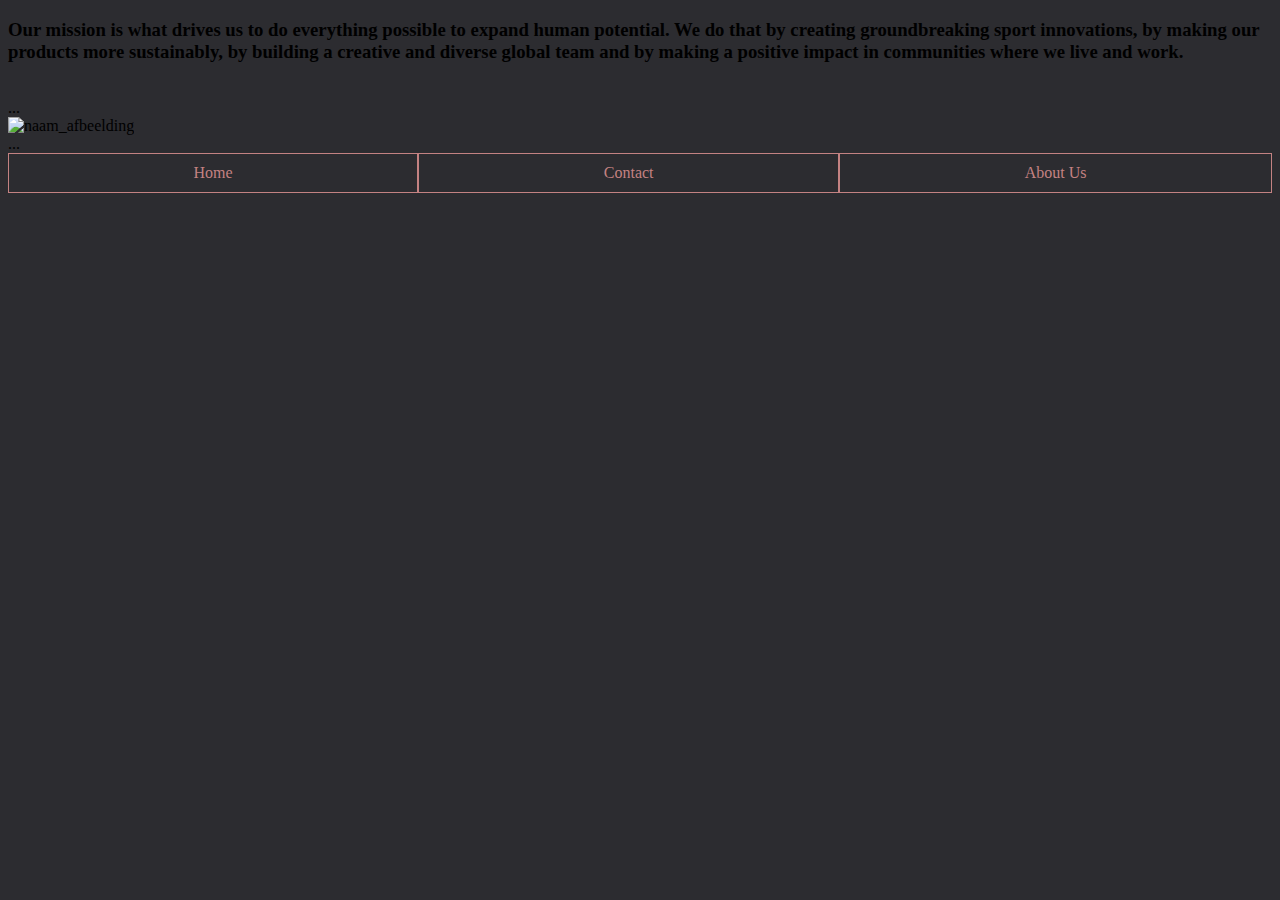
==== aboutus.html @ 673146b4 "Contact Formulier gemaakt." ====
<!DOCTYPE html>
<html>
  <head>
    <title>contact</title>
    <meta charset="utf-8">
    <link rel="stylesheet" href="style.css">
  </head>

  <body>

<h3> Our mission is what drives us to do everything possible to expand human potential. We do that by creating groundbreaking sport innovations, by making our products more sustainably, by building a creative and diverse global team and by making a positive impact in communities where we live and work. </h3>
   <img src=""> <br> 
<p3> ... </p3>  <br>
    <img src="https://image.shutterstock.com/image-vector/user-icon-vector-line-outline-260nw-1233756559.jpg" alt="naam_afbeelding">  <br>   
 
<p3> ... </p3>  <br>
    

<div class="links">
 <nav>
<a href="index.html"> Home</a> 
<a href="contact.html"> Contact</a> 
<a href="aboutus.html"> About Us</a> 
 </nav>
</div>



  </body>
<html>
---- style.css ----
h1{
  text-align: center;
  font-family: Arial, Helvetica, sans-serif;
  color: #8f87c4;
  font-size: 30px;
  margin-top: 0;
}

img {
 max-width: 100%;
 max-height: 100%;
}
.5g {
 height: 200px;
 width: 200px;
}


h2{
  color:#8f87c4 ;
  text-align: center;
}

body {
  background-color:#2c2c30;
}



p{
  font-family: Arial, Helvetica, sans-serifl;
  font-size: 12px;
  border: 1px solid #8f87c4;
  background-color:#2c2c30;
  color:#8f87c4;
}

p2{
color:white; 
}

nav {
  background-color:#c48282;
  display:flex;
}

  nav a {
  color:#c48282;
  text-align:center;
  text-decoration:none;
  flex-grow:1;
  margin:1px;
  padding:10px 5px;
   background-color:#2c2c30;
}

.footer {
  padding: 10px;
  text-align: center;
  border: 5px, solid, black;
  color:#8f87c4 ;
}


@media only screen and (min-width: 600px) {
 
}
@media only screen and (min-width: 768px) {
 
}


#fcf-form {
    display:block;
}

.fcf-body {
    margin: 0;
    font-family: -apple-system, Arial, sans-serif;
    font-size: 1rem;
    font-weight: 400;
    line-height: 1.5;
    color: #8f87c4;
    text-align: left;
    background-color: #2c2c30;
    padding: 30px;
    padding-bottom: 10px;
    border: 1px solid #c48282;
    border-radius: 0.25rem;
    max-width: 100%;
}

.fcf-form-group {
    margin-bottom: 1rem;
}

.fcf-input-group {
    position: relative;
    display: -ms-flexbox;
    display: flex;
    -ms-flex-wrap: wrap;
    flex-wrap: wrap;
    -ms-flex-align: stretch;
    align-items: stretch;
    width: 100%;
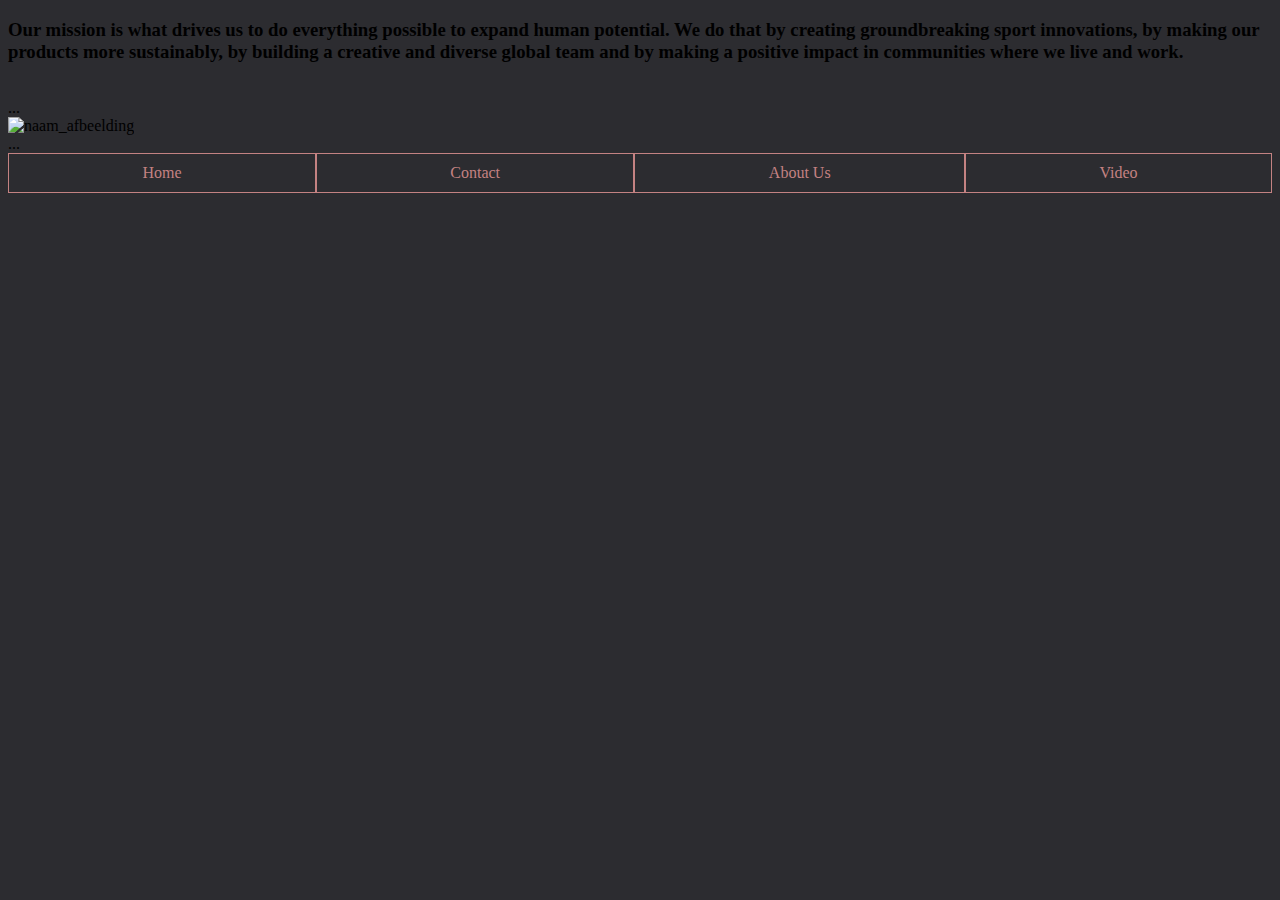
==== commit 26e334e1: "favicon toegevoegd" ====
--- a/aboutus.html
+++ b/aboutus.html
@@ -1,7 +1,7 @@
 <!DOCTYPE html>
 <html>
   <head>
-    <title>contact</title>
+    <title>about us</title>
     <meta charset="utf-8">
     <link rel="stylesheet" href="style.css">
   </head>
@@ -21,6 +21,7 @@
 <a href="index.html"> Home</a> 
 <a href="contact.html"> Contact</a> 
 <a href="aboutus.html"> About Us</a> 
+<a href="video.html"> Video</a>
  </nav>
 </div>
 
--- a/style.css
+++ b/style.css
@@ -6,14 +6,7 @@
   margin-top: 0;
 }
 
-img {
- max-width: 100%;
- max-height: 100%;
-}
-.5g {
- height: 200px;
- width: 200px;
-}
+
 
 
 h2{
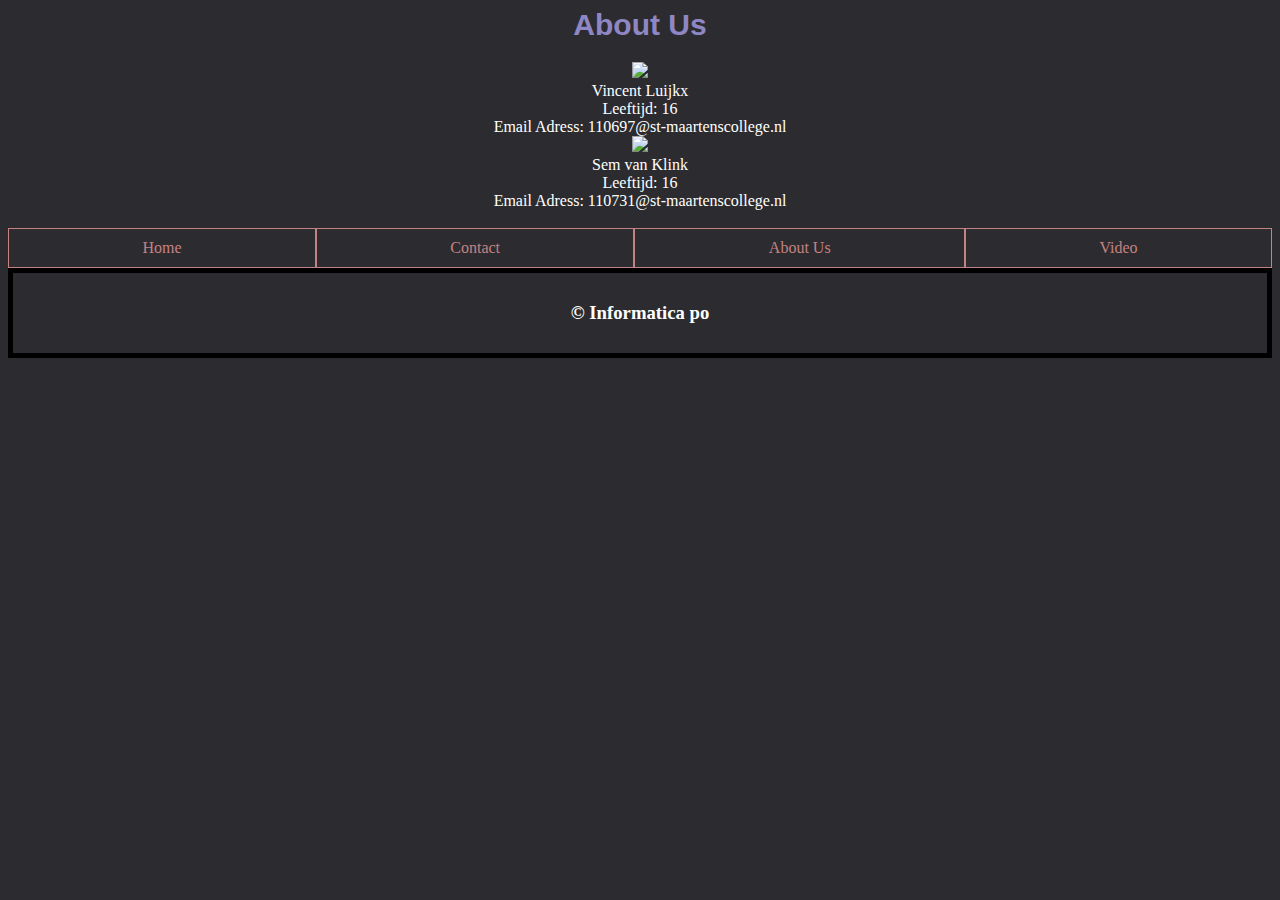
==== commit c179c9b0: "video toegevoegd en about us afgemaakt" ====
--- a/aboutus.html
+++ b/aboutus.html
@@ -2,19 +2,26 @@
 <html>
   <head>
     <title>about us</title>
-    <meta charset="utf-8">
+    <link rel="shortcut icon" type="image/jpg" href="/images/favicon.jpg"/>
     <link rel="stylesheet" href="style.css">
   </head>
 
   <body>
 
-<h3> Our mission is what drives us to do everything possible to expand human potential. We do that by creating groundbreaking sport innovations, by making our products more sustainably, by building a creative and diverse global team and by making a positive impact in communities where we live and work. </h3>
-   <img src=""> <br> 
-<p3> ... </p3>  <br>
-    <img src="https://image.shutterstock.com/image-vector/user-icon-vector-line-outline-260nw-1233756559.jpg" alt="naam_afbeelding">  <br>   
+<h1> About Us </h1>
+
+    <div class="images">
+   <img src="https://i.stack.imgur.com/YaL3s.jpg"> <br> 
+    <p1> Vincent Luijkx </p1>  <br>
+    <p1>Leeftijd: 16</p1> <br>
+    <p1>Email Adress: 110697@st-maartenscollege.nl</p1> <br>
+    
+    <img src="https://i.stack.imgur.com/YaL3s.jpg">  <br>   
  
-<p3> ... </p3>  <br>
-    
+<p1> Sem van Klink </p1>  <br>
+    <p1>Leeftijd: 16</p1> <br>
+    <p1>Email Adress: 110731@st-maartenscollege.nl </p1> <br> 
+    </div> <br>
 
 <div class="links">
  <nav>
@@ -25,7 +32,9 @@
  </nav>
 </div>
 
-
+ <div class="footer">
+    <h3> © Informatica po </h3>  
+     </div>
 
   </body>
 <html>--- a/style.css
+++ b/style.css
@@ -12,6 +12,10 @@
 h2{
   color:#8f87c4 ;
   text-align: center;
+}
+
+h3{
+color:white
 }
 
 body {
@@ -28,8 +32,12 @@
   color:#8f87c4;
 }
 
-p2{
+p1{
 color:white; 
+}
+
+p4{
+  text-align: center;
 }
 
 nav {
@@ -54,14 +62,13 @@
   color:#8f87c4 ;
 }
 
-
-@media only screen and (min-width: 600px) {
- 
-}
-@media only screen and (min-width: 768px) {
- 
-}
-
+.images{
+  text-align: center; 
+}
+
+.youtube{
+  text-align: center;
+}
 
 #fcf-form {
     display:block;
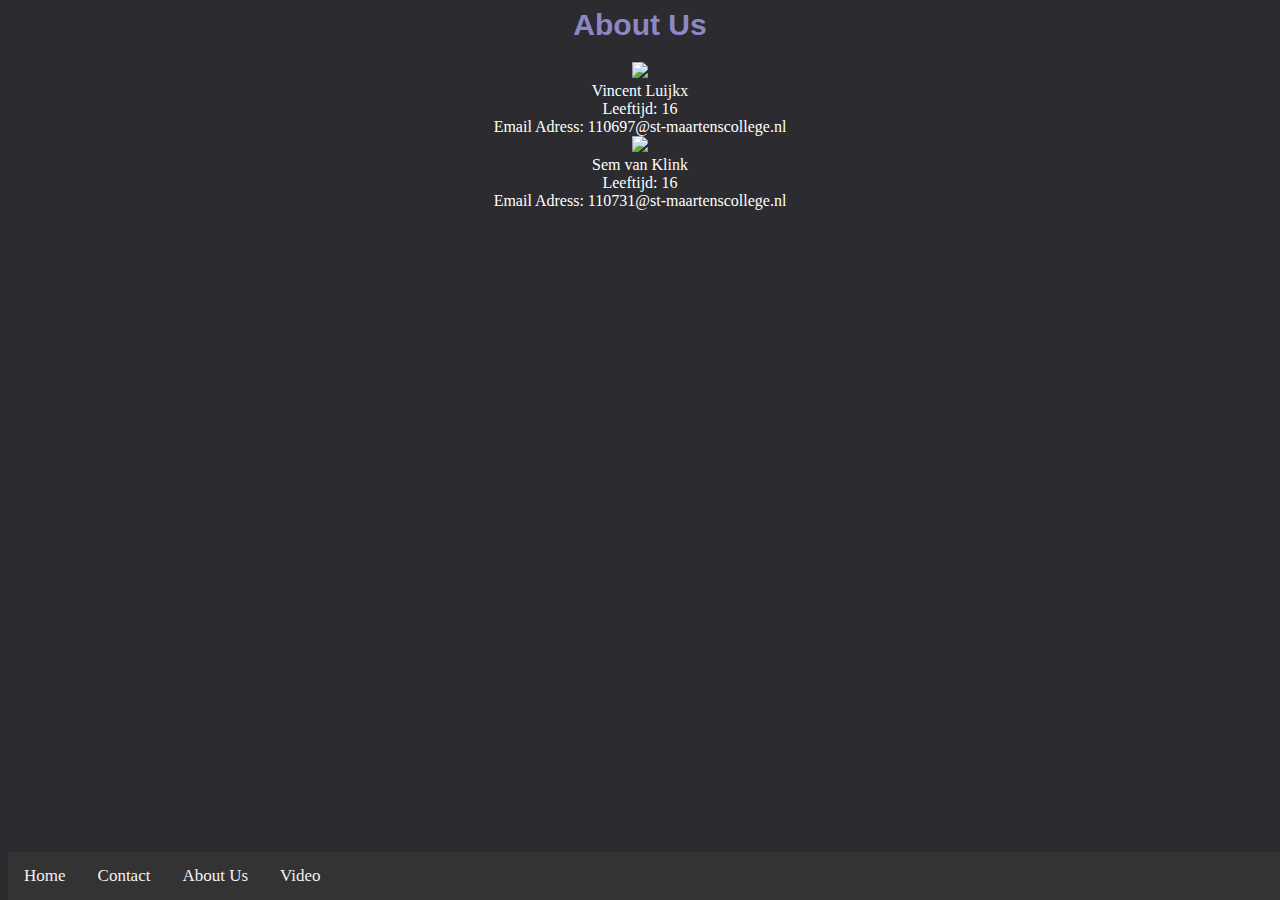
==== commit 00f42ce8: "Nav bar verandert (af) en nieuwe contact page" ====
--- a/aboutus.html
+++ b/aboutus.html
@@ -15,7 +15,7 @@
     <p1> Vincent Luijkx </p1>  <br>
     <p1>Leeftijd: 16</p1> <br>
     <p1>Email Adress: 110697@st-maartenscollege.nl</p1> <br>
-    
+
     <img src="https://i.stack.imgur.com/YaL3s.jpg">  <br>   
  
 <p1> Sem van Klink </p1>  <br>
@@ -23,7 +23,9 @@
     <p1>Email Adress: 110731@st-maartenscollege.nl </p1> <br> 
     </div> <br>
 
-<div class="links">
+  
+
+<div class="navbar" id="myNavbar">
  <nav>
 <a href="index.html"> Home</a> 
 <a href="contact.html"> Contact</a> 
@@ -32,9 +34,7 @@
  </nav>
 </div>
 
- <div class="footer">
-    <h3> © Informatica po </h3>  
-     </div>
+ 
 
   </body>
 <html>--- a/style.css
+++ b/style.css
@@ -1,3 +1,14 @@
+.backgroundgif{
+  background-image: url=("https://c.tenor.com/_Xvpya2rxLwAAAAd/web.gif");
+  height: 100%;
+  width: 100%;
+  background-position: center;
+  background-repeat: repeat;
+  background-size: cover;
+}
+
+
+
 h1{
   text-align: center;
   font-family: Arial, Helvetica, sans-serif;
@@ -5,7 +16,6 @@
   font-size: 30px;
   margin-top: 0;
 }
-
 
 
 
@@ -40,20 +50,50 @@
   text-align: center;
 }
 
-nav {
-  background-color:#c48282;
-  display:flex;
-}
-
-  nav a {
-  color:#c48282;
-  text-align:center;
-  text-decoration:none;
-  flex-grow:1;
-  margin:1px;
-  padding:10px 5px;
-   background-color:#2c2c30;
-}
+.navbar {
+  background-color: #333;
+  overflow: hidden;
+  position: fixed;
+  bottom: 0;
+  width: 100%;
+}
+
+
+
+
+.navbar a {
+  float: left;
+  display: block;
+  color: #f2f2f2;
+  text-align: center;
+  padding: 14px 16px;
+  text-decoration: none;
+  font-size: 17px;
+}
+
+
+.navbar a:hover {
+  background-color: #ddd;
+  color: black;
+}
+
+
+.navbar a.active {
+  background-color: #000000;
+  color: white;
+}
+
+
+.navbar .icon {
+  display: none;
+}
+
+p{
+  border-radius: 5px;
+  padding: 5px;
+}
+
+
 
 .footer {
   padding: 10px;
@@ -70,131 +110,131 @@
   text-align: center;
 }
 
-#fcf-form {
-    display:block;
-}
-
-.fcf-body {
-    margin: 0;
-    font-family: -apple-system, Arial, sans-serif;
-    font-size: 1rem;
-    font-weight: 400;
-    line-height: 1.5;
-    color: #8f87c4;
-    text-align: left;
-    background-color: #2c2c30;
-    padding: 30px;
-    padding-bottom: 10px;
-    border: 1px solid #c48282;
-    border-radius: 0.25rem;
-    max-width: 100%;
-}
-
-.fcf-form-group {
-    margin-bottom: 1rem;
-}
-
-.fcf-input-group {
-    position: relative;
-    display: -ms-flexbox;
-    display: flex;
-    -ms-flex-wrap: wrap;
-    flex-wrap: wrap;
-    -ms-flex-align: stretch;
-    align-items: stretch;
-    width: 100%;
-
-
-
-
-
-
-
-
-
-
-
-
-
-
-
-
-
-
-
-
-
-
-
-
-
-
-
-
-
-
-
-
-
-
-
-
-
-
-
-
-
-
-
-
-
-
-
-
-
-
-
-
-
-
-
-
-
-
-
-
-
-
-
-
-
-
-
-
-
-
-
-
-
-
-
-
-
-
-
-
-
-
-
-
-
-
-
-
-
-
-
-
-
-
-
+input[type=text], select, textarea {
+  width: 100%;
+  padding: 12px;
+  border: 1px solid #ccc;
+  border-radius: 4px;
+  box-sizing: border-box;
+  margin-top: 6px;
+  margin-bottom: 16px;
+  resize: vertical;
+}
+
+input[type=submit] {
+  background-color: #000000;
+  color: white;
+  padding: 12px 20px;
+  border: none;
+  border-radius: 4px;
+  cursor: pointer;
+}
+
+input[type=submit]:hover {
+  background-color: #000000;
+}
+
+.container {
+  border-radius: 5px;
+  background-color: #f2f2f2;
+  padding: 20px;
+}
+
+@media (max-width: 600px) {
+.fcf-body{
+  
+}
+}
+
+
+
+
+
+
+
+
+
+
+
+
+
+
+
+
+
+
+
+
+
+
+
+
+
+
+
+
+
+
+
+
+
+
+
+
+
+
+
+
+
+
+
+
+
+
+
+
+
+
+
+
+
+
+
+
+
+
+
+
+
+
+
+
+
+
+
+
+
+
+
+
+
+
+
+
+
+
+
+
+
+
+
+
+
+
+
+
+
+
+
+
+
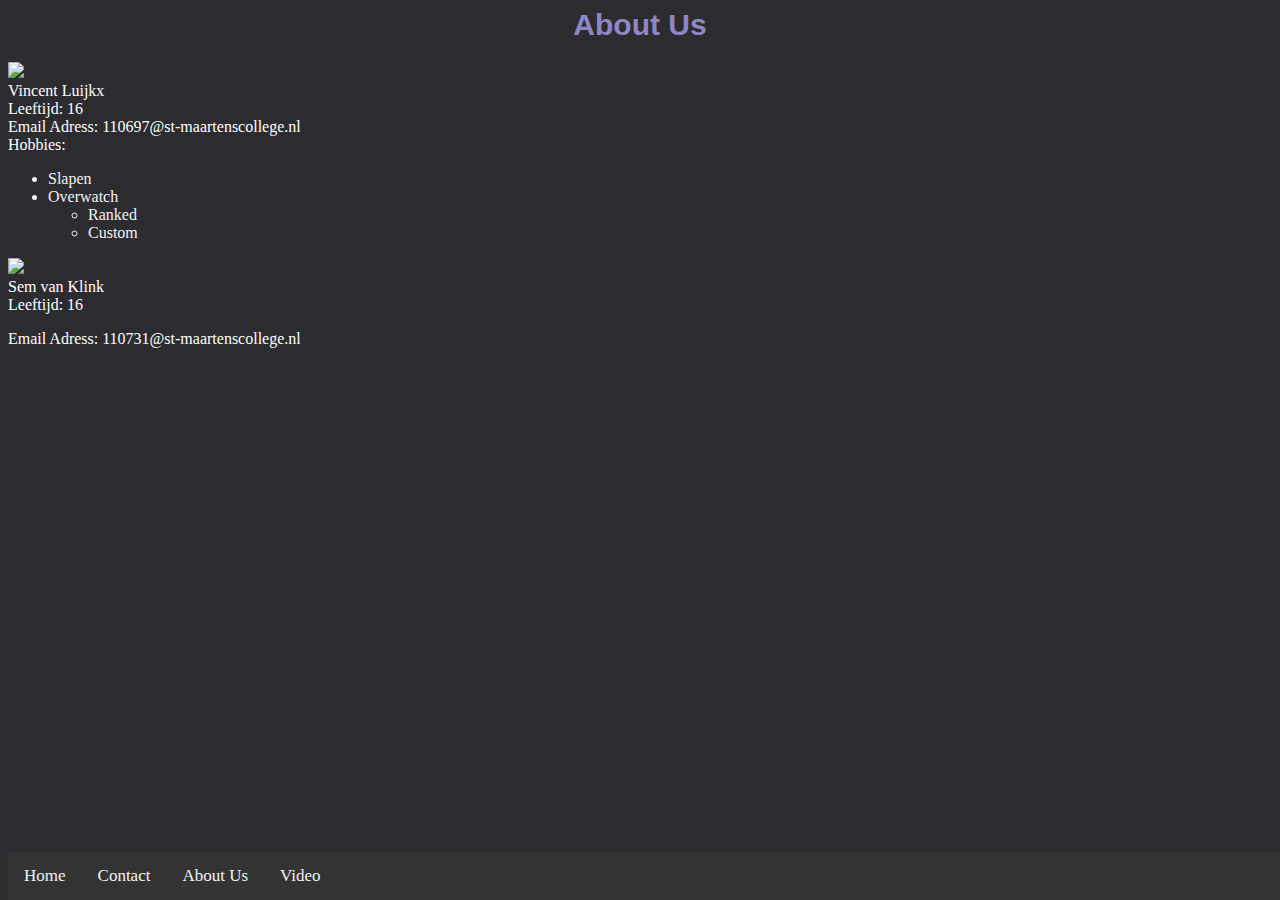
==== commit 3645e319: "ordered/unordered list gemaakt" ====
--- a/aboutus.html
+++ b/aboutus.html
@@ -15,11 +15,26 @@
     <p1> Vincent Luijkx </p1>  <br>
     <p1>Leeftijd: 16</p1> <br>
     <p1>Email Adress: 110697@st-maartenscollege.nl</p1> <br>
-
+      <p1>Hobbies:</p1> 
+      <div class="lijst">
+  <ul>
+  <li>Slapen</li>
+  <li>Overwatch
+    <ul>
+      <li>Ranked</li>
+      <li>Custom</li>
+    </ul>
+  </li>
+  </ul>
+      </div>
+      
     <img src="https://i.stack.imgur.com/YaL3s.jpg">  <br>   
  
 <p1> Sem van Klink </p1>  <br>
     <p1>Leeftijd: 16</p1> <br>
+      <ul>
+  
+</ul>
     <p1>Email Adress: 110731@st-maartenscollege.nl </p1> <br> 
     </div> <br>
 
@@ -37,4 +52,4 @@
  
 
   </body>
-<html>+</html>--- a/style.css
+++ b/style.css
@@ -50,6 +50,11 @@
   text-align: center;
 }
 
+.lijst{
+  color:#f2f2f2 ;
+}
+
+
 .navbar {
   background-color: #333;
   overflow: hidden;
@@ -102,9 +107,7 @@
   color:#8f87c4 ;
 }
 
-.images{
-  text-align: center; 
-}
+
 
 .youtube{
   text-align: center;
@@ -140,101 +143,98 @@
   padding: 20px;
 }
 
-@media (max-width: 600px) {
-.fcf-body{
-  
-}
-}
-
-
-
-
-
-
-
-
-
-
-
-
-
-
-
-
-
-
-
-
-
-
-
-
-
-
-
-
-
-
-
-
-
-
-
-
-
-
-
-
-
-
-
-
-
-
-
-
-
-
-
-
-
-
-
-
-
-
-
-
-
-
-
-
-
-
-
-
-
-
-
-
-
-
-
-
-
-
-
-
-
-
-
-
-
-
-
-
-
-
-
-
-
+
+
+
+
+
+
+
+
+
+
+
+
+
+
+
+
+
+
+
+
+
+
+
+
+
+
+
+
+
+
+
+
+
+
+
+
+
+
+
+
+
+
+
+
+
+
+
+
+
+
+
+
+
+
+
+
+
+
+
+
+
+
+
+
+
+
+
+
+
+
+
+
+
+
+
+
+
+
+
+
+
+
+
+
+
+
+
+
+
+
+
+
+
+
+
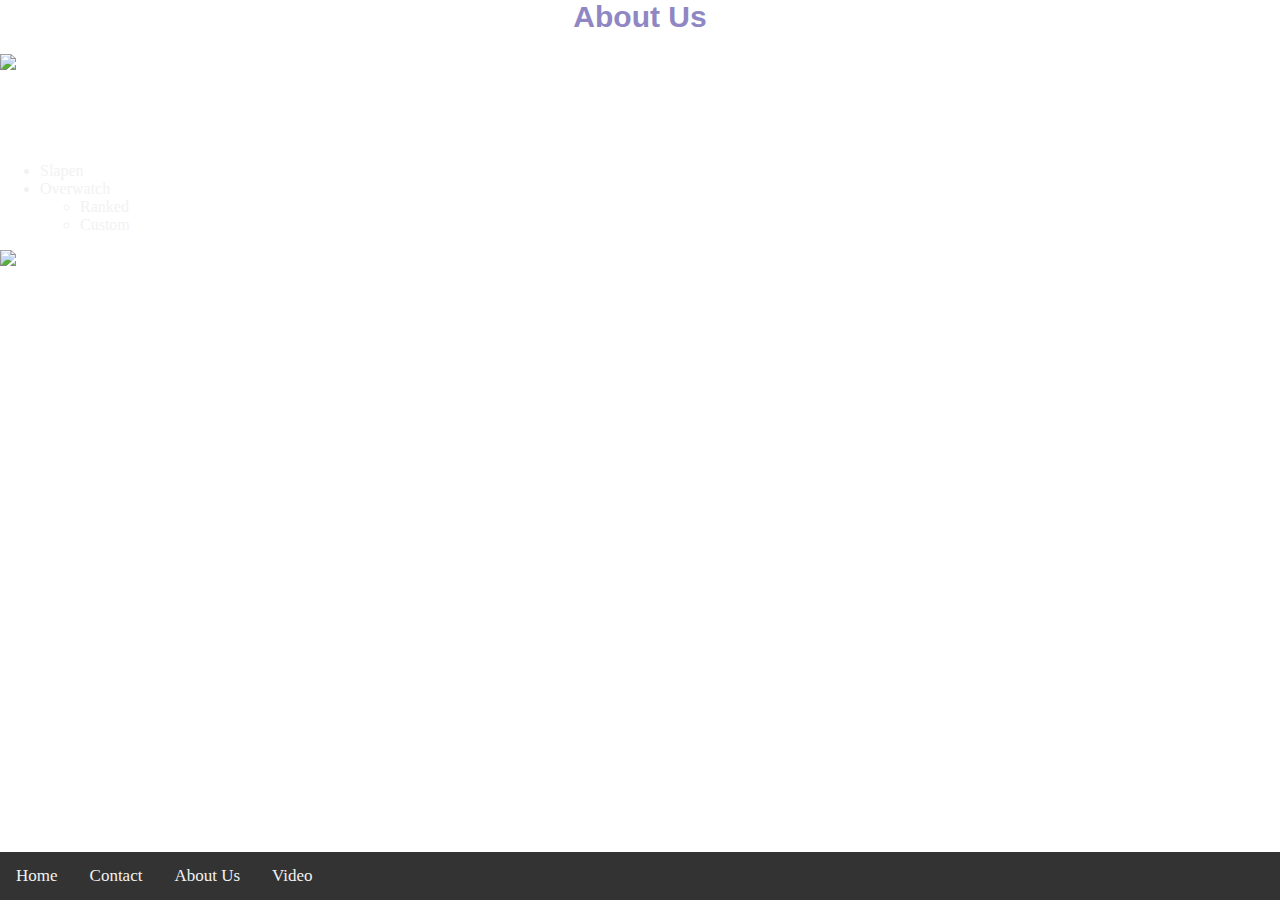
==== commit 29d7cc68: "achtergrond toegevoegd" ====
--- a/aboutus.html
+++ b/aboutus.html
@@ -11,7 +11,7 @@
 <h1> About Us </h1>
 
     <div class="images">
-   <img src="https://i.stack.imgur.com/YaL3s.jpg"> <br> 
+   <img src="https://assets.entrepreneur.com/content/1x1/300/20161006135150-BillGatesHeadshotCasual.jpeg"> <br> 
     <p1> Vincent Luijkx </p1>  <br>
     <p1>Leeftijd: 16</p1> <br>
     <p1>Email Adress: 110697@st-maartenscollege.nl</p1> <br>
@@ -28,24 +28,21 @@
   </ul>
       </div>
       
-    <img src="https://i.stack.imgur.com/YaL3s.jpg">  <br>   
+    <img src="https://www.acumarketing.com/wp-content/uploads/2011/08/steve-jobs.jpg">  <br>   
  
 <p1> Sem van Klink </p1>  <br>
     <p1>Leeftijd: 16</p1> <br>
-      <ul>
-  
-</ul>
     <p1>Email Adress: 110731@st-maartenscollege.nl </p1> <br> 
-    </div> <br>
+    </div> <br> <br></br>
 
   
 
 <div class="navbar" id="myNavbar">
- <nav>
-<a href="index.html"> Home</a> 
-<a href="contact.html"> Contact</a> 
-<a href="aboutus.html"> About Us</a> 
-<a href="video.html"> Video</a>
+  <nav>
+ <a href="index.html"> Home</a> 
+ <a href="contact.html"> Contact</a> 
+ <a href="aboutus.html"> About Us</a> 
+ <a href="video.html"> Video</a> 
  </nav>
 </div>
 
--- a/style.css
+++ b/style.css
@@ -1,13 +1,15 @@
-.backgroundgif{
-  background-image: url=("https://c.tenor.com/_Xvpya2rxLwAAAAd/web.gif");
-  height: 100%;
-  width: 100%;
-  background-position: center;
-  background-repeat: repeat;
-  background-size: cover;
-}
-
-
+
+
+body{
+    background-image: url('https://bnetcmsus-a.akamaihd.net/cms/page_media/4g/4GYULUE805VZ1471973978379.gif');
+    background-size: cover;
+    
+    
+    
+    height: 100vh;
+    padding:0;
+    margin:0;
+}
 
 h1{
   text-align: center;
@@ -26,10 +28,6 @@
 
 h3{
 color:white
-}
-
-body {
-  background-color:#2c2c30;
 }
 
 
@@ -40,6 +38,8 @@
   border: 1px solid #8f87c4;
   background-color:#2c2c30;
   color:#8f87c4;
+  border-radius: 5px;
+  padding: 5px;
 }
 
 p1{
@@ -49,6 +49,7 @@
 p4{
   text-align: center;
 }
+
 
 .lijst{
   color:#f2f2f2 ;
@@ -93,10 +94,7 @@
   display: none;
 }
 
-p{
-  border-radius: 5px;
-  padding: 5px;
-}
+
 
 
 
@@ -110,13 +108,17 @@
 
 
 .youtube{
-  text-align: center;
-}
+ text-align: center; 
+ background-position: center;
+ background-repeat: no-repeat;
+ background-size: cover;
+}
+
 
 input[type=text], select, textarea {
   width: 100%;
   padding: 12px;
-  border: 1px solid #ccc;
+  border: 1px solid #9595d6;
   border-radius: 4px;
   box-sizing: border-box;
   margin-top: 6px;
@@ -125,7 +127,7 @@
 }
 
 input[type=submit] {
-  background-color: #000000;
+  background-color: #5757b7;
   color: white;
   padding: 12px 20px;
   border: none;
@@ -134,12 +136,12 @@
 }
 
 input[type=submit]:hover {
-  background-color: #000000;
+  background-color: #5757b7;
 }
 
 .container {
   border-radius: 5px;
-  background-color: #f2f2f2;
+  background-color: #2c2c30;
   padding: 20px;
 }
 
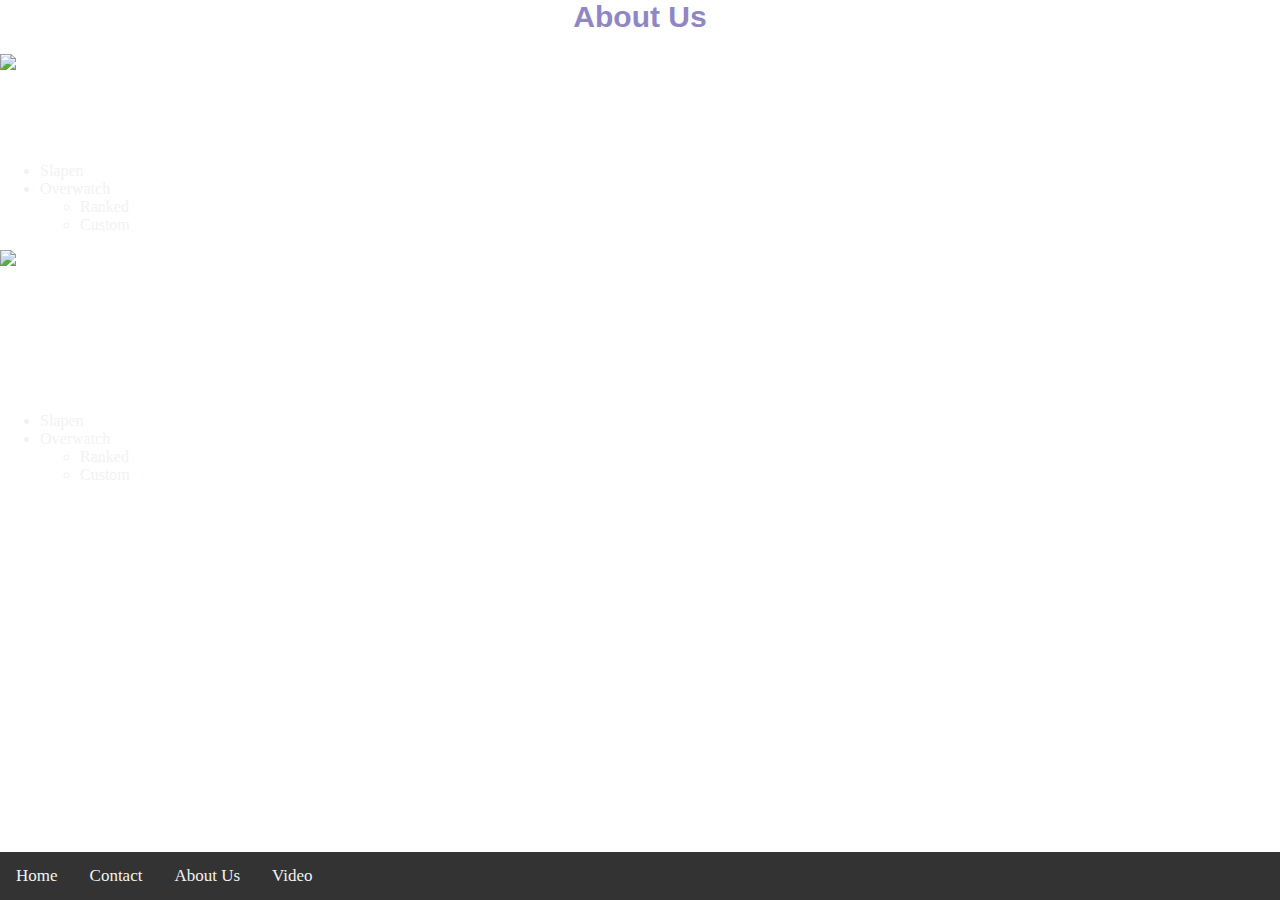
==== commit f5718999: "responsive voor telefoon" ====
--- a/aboutus.html
+++ b/aboutus.html
@@ -4,6 +4,7 @@
     <title>about us</title>
     <link rel="shortcut icon" type="image/jpg" href="/images/favicon.jpg"/>
     <link rel="stylesheet" href="style.css">
+      <meta name="viewport" content="width=device-width, initial-scale=1.0">
   </head>
 
   <body>
@@ -34,6 +35,18 @@
     <p1>Leeftijd: 16</p1> <br>
     <p1>Email Adress: 110731@st-maartenscollege.nl </p1> <br> 
     </div> <br> <br></br>
+     <p1>Hobbies:</p1> 
+      <div class="lijst">
+  <ul>
+  <li>Slapen</li>
+  <li>Overwatch
+    <ul>
+      <li>Ranked</li>
+      <li>Custom</li>
+    </ul>
+  </li>
+  </ul>
+      </div>
 
   
 
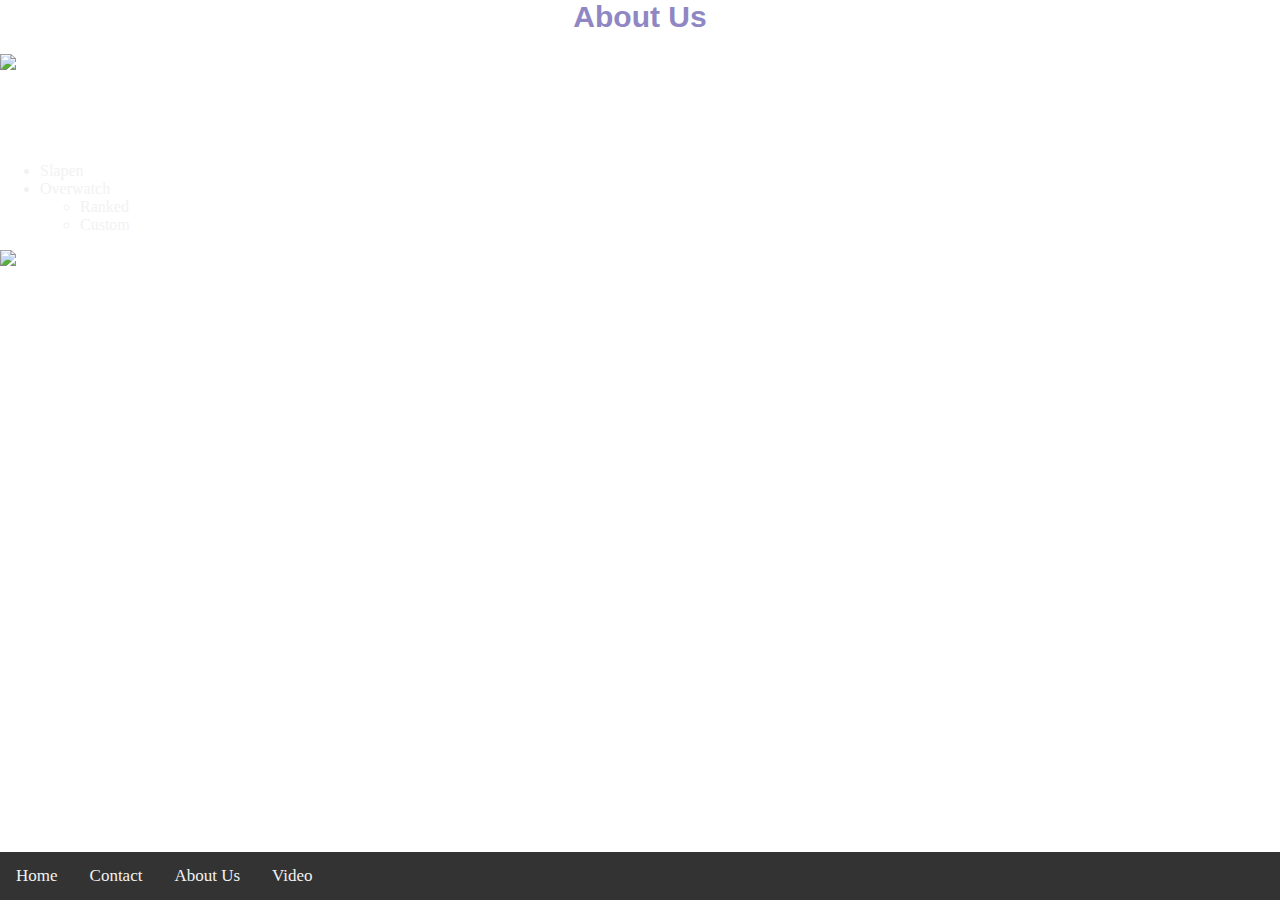
==== commit 3374099a: "Tekst van de zijkant weggehaald" ====
--- a/aboutus.html
+++ b/aboutus.html
@@ -32,20 +32,10 @@
     <img src="https://www.acumarketing.com/wp-content/uploads/2011/08/steve-jobs.jpg">  <br>   
  
 <p1> Sem van Klink </p1>  <br>
-    <p1>Leeftijd: 16</p1> <br>
-    <p1>Email Adress: 110731@st-maartenscollege.nl </p1> <br> 
-    </div> <br> <br></br>
-     <p1>Hobbies:</p1> 
+    <p1>Leeftijd: 17</p1> <br>
+    <p1>Email Adress: 110731@st-maartenscollege.nl </p1> <br>
+        <p1>Hobbies: Muziek Luisteren</p1>  <br></br> <br></br>
       <div class="lijst">
-  <ul>
-  <li>Slapen</li>
-  <li>Overwatch
-    <ul>
-      <li>Ranked</li>
-      <li>Custom</li>
-    </ul>
-  </li>
-  </ul>
       </div>
 
   
--- a/style.css
+++ b/style.css
@@ -1,11 +1,7 @@
-
 
 body{
     background-image: url('https://bnetcmsus-a.akamaihd.net/cms/page_media/4g/4GYULUE805VZ1471973978379.gif');
     background-size: cover;
-    
-    
-    
     height: 100vh;
     padding:0;
     margin:0;
@@ -40,6 +36,8 @@
   color:#8f87c4;
   border-radius: 5px;
   padding: 5px;
+  margin: 50px
+ 
 }
 
 p1{
@@ -50,6 +48,16 @@
   text-align: center;
 }
 
+.money{
+  width:100%;
+  color:#8f87c4;
+  border:1px solid black;
+  border-color: #8f87c4; 
+   border-radius: 5px;
+   padding: 5px;
+  background-color: #2c2c30;
+  margin: 50px;
+}
 
 .lijst{
   color:#f2f2f2 ;
@@ -225,18 +233,3 @@
 
 
 
-
-
-
-
-
-
-
-
-
-
-
-
-
-
-
